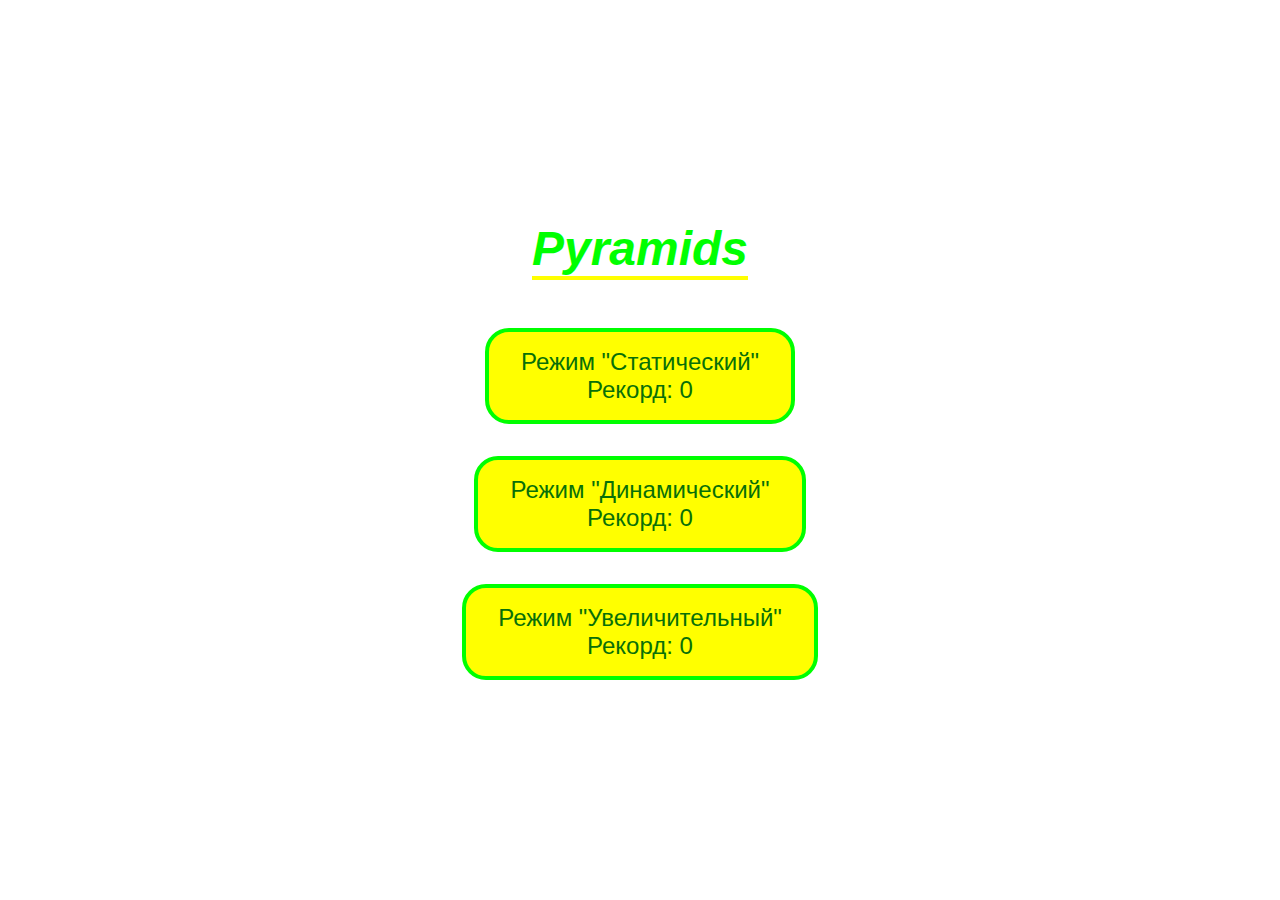
==== index.html @ e3fe789f "upload project" ====
<!DOCTYPE html>
<html lang="en">
<head>
    <meta charset="UTF-8">
    <meta name="viewport" content="width=device-width, initial-scale=1.0">
    <title>Pyramids by Radko</title>
    <link rel="stylesheet" href="./css/base.css">
    <link rel="stylesheet" href="./css/menu.css">
    <link rel="stylesheet" href="./css/game.css">
</head>
<body>
    <script type="module" src="./js/main.js"></script>
</body>
</html>
---- css/base.css ----
* {
    padding: 0;
    margin: 0;
    box-sizing: border-box;
    overflow: hidden;
    font-family: Arial, sans-serif;
}
---- css/menu.css ----
.menu {
    display: flex;
    height: 100vh;
    width: 100vw;
    flex-direction: column;
    justify-content: center;
    align-items: center;
    gap: 32px;
}

.menu h1 {
    width: fit-content;
    color: #0f0;
    margin-bottom: 16px;
    font-style: italic;
    font-size: 48px;
    font-weight: bold;
    border-bottom: 4px solid #ff0;
}

.menu button {
    border: 4px solid #0f0;
    border-radius: 24px;
    background-color: #ff0;
    color: rgb(8, 112, 8);
    padding: 16px 32px;
    outline: none;
    cursor: pointer;
    font-size: 24px;
    transition: .5s;
}

.menu button:hover {
    border-radius: 12px;
    border-color: #ff0;
    background-color: #0f0;
    color: #ff0;
}
---- css/game.css ----
* {
    padding: 0;
    margin: 0;
    box-sizing: border-box;
    overflow: hidden;
}

:root {
    --stand-width: 4%;
}

.clock {
    position: fixed;
    right: 0;
    bottom: 0;
    background-color: #ccc;
    color: #000;
    font-size: 32px;
    padding: 16px;
    border-top-left-radius: 24px;
    z-index: 10;
}

.record {
    position: fixed;
    right: 0;
    bottom: 48%;
    background-color: #ccc;
    color: #000;
    font-size: 32px;
    padding: 16px;
    border-top-left-radius: 24px;
    border-bottom-left-radius: 24px;
    z-index: 10;
}

.home {
    height: 56px;
    width: 56px;
    position: fixed;
    left: 8px;
    bottom: 8px;
    background-image: url("../images/home.svg");
    background-size: contain;
    cursor: pointer;
    border-radius: 50%;
    transition: .5s;
    background-color: #ccc;
    border: 1px solid transparent;
    z-index: 10;
}

.home:hover {
    border-color: #000;
}

.popup-container {
    display: flex;
    justify-content: center;
    align-items: center;
    position: fixed;
    top: 0;
    right: 0;
    bottom: 0;
    left: 0;
}

.popup-container .popup {
    display: flex;
    flex-direction: column;
    align-items: center;
    background-color: #fff;
    padding: 32px;
    gap: 16px;
    border-radius: 8px;
    box-shadow: 
        2px 2px 2px rgba(0, 0, 0, 0.5),
        -1px -1px 4px rgba(0, 0, 0, 0.5);
}

.popup-container .popup .title {
    font-size: 28px;
    color: #000;
}

.popup-container .popup .result {
    font-size: 24px;
    color: #000;
}

.popup-container .popup .button {
    font-size: 24px;
    border-radius: 24px;
    padding: 16px;
    transition: .5s;
    background-color: #ccc;
    color: #000;
    border: 2px solid transparent;
    cursor: pointer;
}

.popup-container .popup .button:hover {
    border-color: #000;
}

.game {
    display: flex;
    align-items: end;
    height: 100vh;
    width: 100vw;
}

.pyramid {
    display: flex;
    flex-direction: column-reverse;
    justify-content: end;
    align-items: center;
    position: relative;
    width: 100vw;
    height: 42%;
}

.stand {
    display: flex;
    justify-content: center;
    position: absolute;
    height: 100%;
    width: 100%;
    top: 0;
    left: 0;
    right: 0;
    bottom: 0;
    z-index: -1;
}

.stand::after {
    content: '';
    display: block;
    height: 100%;
    width: var(--stand-width);
    position: static;
    background-color: #6b2106;
}

.pyramid-ring {
    position: absolute;
    height: 8%;
    width: 12%;
    background-color: #0f0;
    border: 2px solid transparent;
    border-radius: 20px;
    transition: .5s;
}

.game.running .pyramid-ring:hover {
    cursor: pointer;
    transform: scaleY(1.1);
    border-color: #000;
}

.pyramid .pyramid-ring {
    position: static;
    height: calc(100% / 6);
}

.pyramid .pyramid-ring:hover {
    cursor: default !important;
    transform: scaleY(1) !important;
    border-color: transparent !important;
}
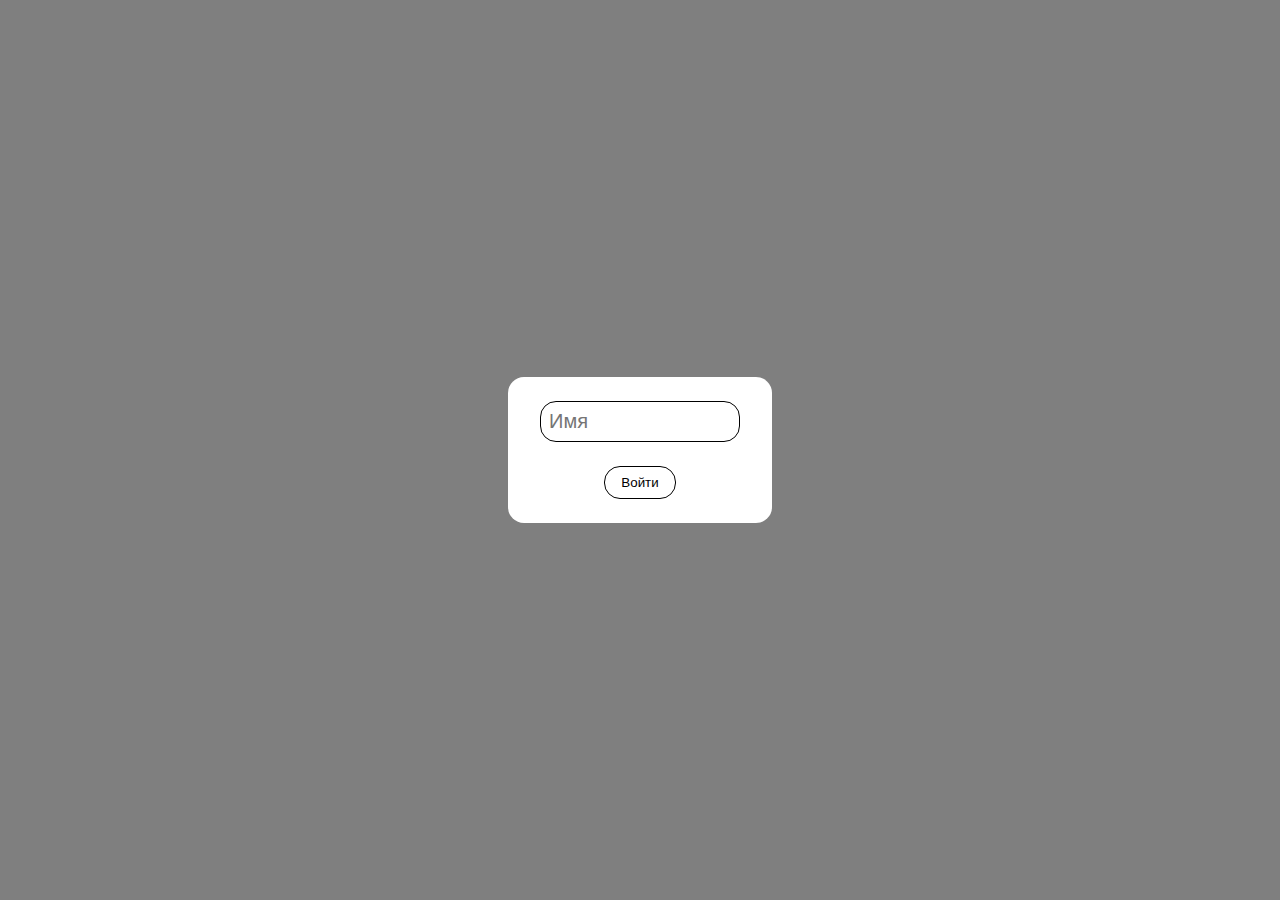
==== commit 3af63d4d: "split sections into pages, add local authorization for results division" ====
--- a/index.html
+++ b/index.html
@@ -6,9 +6,9 @@
     <title>Pyramids by Radko</title>
     <link rel="stylesheet" href="./css/base.css">
     <link rel="stylesheet" href="./css/menu.css">
-    <link rel="stylesheet" href="./css/game.css">
 </head>
 <body>
-    <script type="module" src="./js/main.js"></script>
+    <div id="app"></div>
+    <script type="module" src="./js/menu/menu.js"></script>
 </body>
 </html>--- a/css/base.css
+++ b/css/base.css
@@ -4,4 +4,9 @@
     box-sizing: border-box;
     overflow: hidden;
     font-family: Arial, sans-serif;
+}
+
+.app {
+    height: 100%;
+    width: 100%;
 }--- a/css/menu.css
+++ b/css/menu.css
@@ -1,3 +1,54 @@
+/* Authorization */
+.auth {
+    display: flex;
+    justify-content: center;
+    align-items: center;
+    position: fixed;
+    top: 0;
+    left: 0;
+    bottom: 0;
+    right: 0;
+    background-color: rgba(0, 0, 0, 0.5);
+}
+
+.auth .auth-popup {
+    display: flex;
+    flex-direction: column;
+    justify-content: center;
+    align-items: center;
+    gap: 24px;
+    height: fit-content;
+    width: fit-content;
+    padding: 24px 32px;
+    background-color: #fff;
+    border-radius: 16px;
+}
+
+.auth .auth-popup input {
+    height: fit-content;
+    width: 200px;
+    border: 1px solid #000;
+    outline: none;
+    padding: 8px;
+    color: #000;
+    border-radius: 16px;
+    font-size: 20px;
+}
+
+.auth .auth-popup button {
+    border: 1px solid #000;
+    border-radius: 16px;
+    padding: 8px 16px;
+    cursor: pointer;
+    background-color: #fff;
+    transition: .5s;
+}
+
+.auth .auth-popup button:hover {
+    background-color: #ccc;
+}
+
+/* Menu */
 .menu {
     display: flex;
     height: 100vh;
